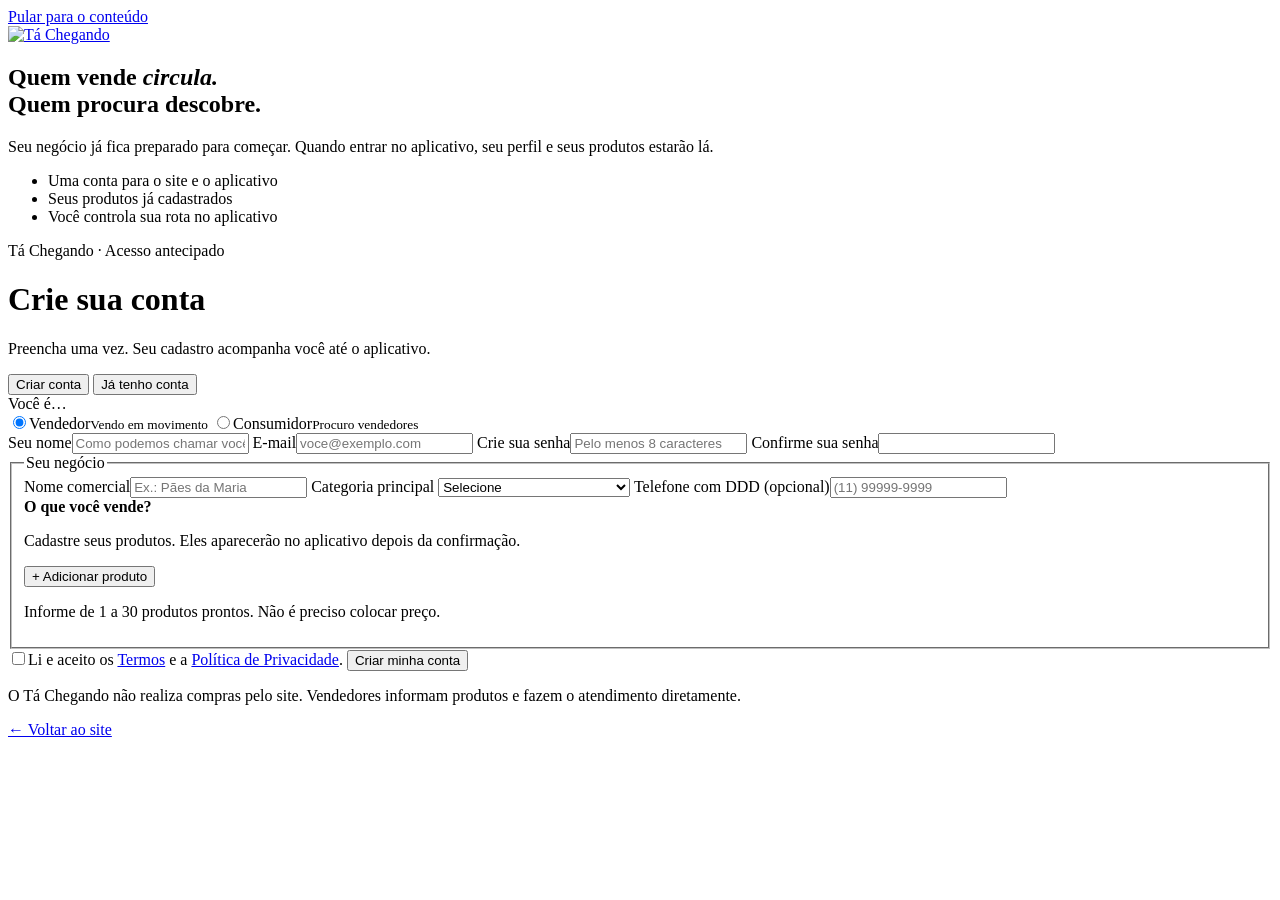
==== novo/cadastro.html @ 2c7ad877 "feat: add branded signup UI and fail-closed Supabase config" ====
<!doctype html>
<html lang="pt-BR">
<head>
<meta charset="utf-8">
<meta name="viewport" content="width=device-width, initial-scale=1, interactive-widget=resizes-content">
<meta name="robots" content="noindex,nofollow">
<meta name="theme-color" content="#BB4938">
<title>Cadastro | Tá Chegando</title>
<link rel="icon" type="image/svg+xml" href="/favicon.svg">
<link rel="preload" href="/marca/fonts/Baloo2-800.woff2" as="font" type="font/woff2" crossorigin>
<link rel="preload" href="/fonts/NunitoSans-400.woff2" as="font" type="font/woff2" crossorigin>
<link rel="stylesheet" href="/fonts.css">
<link rel="stylesheet" href="/styles.css">
<link rel="stylesheet" href="/componentes.css">
<link rel="stylesheet" href="/entrar.css">
<link rel="stylesheet" href="/cadastro-real.css">
</head>
<body>
<a class="skip" href="#principal">Pular para o conteúdo</a>
<main class="auth" id="principal">
  <aside class="lado-a">
    <a class="logo" href="/"><img src="/img/logo-horizontal-escuro.svg" alt="Tá Chegando" height="44"></a>
    <div class="lado-txt">
      <h2>Quem vende <em>circula.</em><br>Quem procura descobre.</h2>
      <p>Seu negócio já fica preparado para começar. Quando entrar no aplicativo, seu perfil e seus produtos estarão lá.</p>
      <ul class="lado-lista"><li>Uma conta para o site e o aplicativo</li><li>Seus produtos já cadastrados</li><li>Você controla sua rota no aplicativo</li></ul>
    </div><span class="lado-fim" aria-hidden="true"></span>
  </aside>
  <div class="form"><div class="caixa">
    <span class="cad-eyebrow">Tá Chegando · Acesso antecipado</span>
    <h1 id="titulo">Crie sua conta</h1>
    <p class="apoio" id="apoio">Preencha uma vez. Seu cadastro acompanha você até o aplicativo.</p>
    <div class="tabs2" role="tablist" aria-label="Criar conta ou entrar">
      <button type="button" id="tab-criar" role="tab" aria-selected="true">Criar conta</button>
      <button type="button" id="tab-entrar" role="tab" aria-selected="false">Já tenho conta</button>
    </div>
    <p id="status" class="cad-status" aria-live="polite" role="status" hidden></p>
    <form id="cad-form" novalidate>
      <div id="cad-signup">
        <span class="rot">Você é…</span>
        <div class="tipos" role="radiogroup" aria-label="Tipo de conta">
          <label><input type="radio" name="role" value="vendor" checked><span>Vendedor<small>Vendo em movimento</small></span></label>
          <label><input type="radio" name="role" value="consumer"><span>Consumidor<small>Procuro vendedores</small></span></label>
        </div>
        <div class="cad-fields">
          <label for="name">Seu nome</label><input id="name" name="name" type="text" autocomplete="name" maxlength="160" required placeholder="Como podemos chamar você?">
          <label for="email">E-mail</label><input id="email" name="email" type="email" autocomplete="email" maxlength="254" required placeholder="voce@exemplo.com">
          <label for="password">Crie sua senha</label><input id="password" name="password" type="password" autocomplete="new-password" minlength="8" maxlength="128" required placeholder="Pelo menos 8 caracteres">
          <label for="password-confirm">Confirme sua senha</label><input id="password-confirm" name="password-confirm" type="password" autocomplete="new-password" required>
        </div>
        <fieldset id="business-fields" class="cad-section">
          <legend>Seu negócio</legend>
          <div class="cad-fields">
            <label for="business">Nome comercial</label><input id="business" name="business" maxlength="160" placeholder="Ex.: Pães da Maria">
            <label for="category">Categoria principal</label>
            <select id="category" name="category"><option value="">Selecione</option><option>Pães</option><option>Frutas</option><option>Salgados</option><option>Doces de padaria</option><option>Lanches naturais</option><option>Sorvetes</option><option>Temperos</option><option>Produtos de limpeza prontos</option></select>
            <label for="phone">Telefone com DDD (opcional)</label><input id="phone" name="phone" inputmode="tel" autocomplete="tel" maxlength="32" placeholder="(11) 99999-9999">
          </div>
          <div class="cad-products-header"><div><strong>O que você vende?</strong><p>Cadastre seus produtos. Eles aparecerão no aplicativo depois da confirmação.</p></div></div>
          <div id="products" class="cad-products" aria-live="polite"></div>
          <button class="cad-add" id="add-product" type="button">+ Adicionar produto</button>
          <p class="cad-help">Informe de 1 a 30 produtos prontos. Não é preciso colocar preço.</p>
        </fieldset>
        <label class="cad-consent"><input id="terms" type="checkbox" required><span>Li e aceito os <a href="/termos" target="_blank" rel="noopener">Termos</a> e a <a href="/privacidade" target="_blank" rel="noopener">Política de Privacidade</a>.</span></label>
        <button class="btn or cheio" type="submit" id="submit-signup">Criar minha conta</button>
      </div>
    </form>
    <form id="login-form" class="cad-login" hidden novalidate>
      <label for="login-email">E-mail</label><input id="login-email" type="email" autocomplete="email" required placeholder="voce@exemplo.com">
      <label for="login-password">Senha</label><input id="login-password" type="password" autocomplete="current-password" required>
      <button type="submit" class="btn or cheio" id="submit-login">Entrar na minha conta</button>
      <button type="button" class="cad-link" id="forgot">Esqueci a senha</button>
      <button type="button" class="cad-link" id="resend">Reenviar confirmação</button>
    </form>
    <section id="success-panel" class="cad-success" hidden aria-live="polite">
      <div class="cad-success-icon" aria-hidden="true">✓</div>
      <h2 id="success-title">Cadastro concluído</h2>
      <p id="success-message">Seu negócio está pronto para acessar no aplicativo.</p>
      <div id="success-products"></div>
      <a class="btn or cheio" href="https://app.tachegandoapp.com.br/auth/open">Abrir aplicativo</a>
      <button id="signout" class="cad-link" type="button">Sair desta conta</button>
    </section>
    <p class="cad-note">O Tá Chegando não realiza compras pelo site. Vendedores informam produtos e fazem o atendimento diretamente.</p>
    <a class="volta" href="/">← Voltar ao site</a>
  </div></div>
</main>
<script src="/js/config-real.js"></script>
<script src="https://cdn.jsdelivr.net/npm/@supabase/supabase-js@2.119.0/dist/umd/supabase.min.js" defer></script>
<script src="/js/cadastro-real.js" defer></script>
</body>
</html>
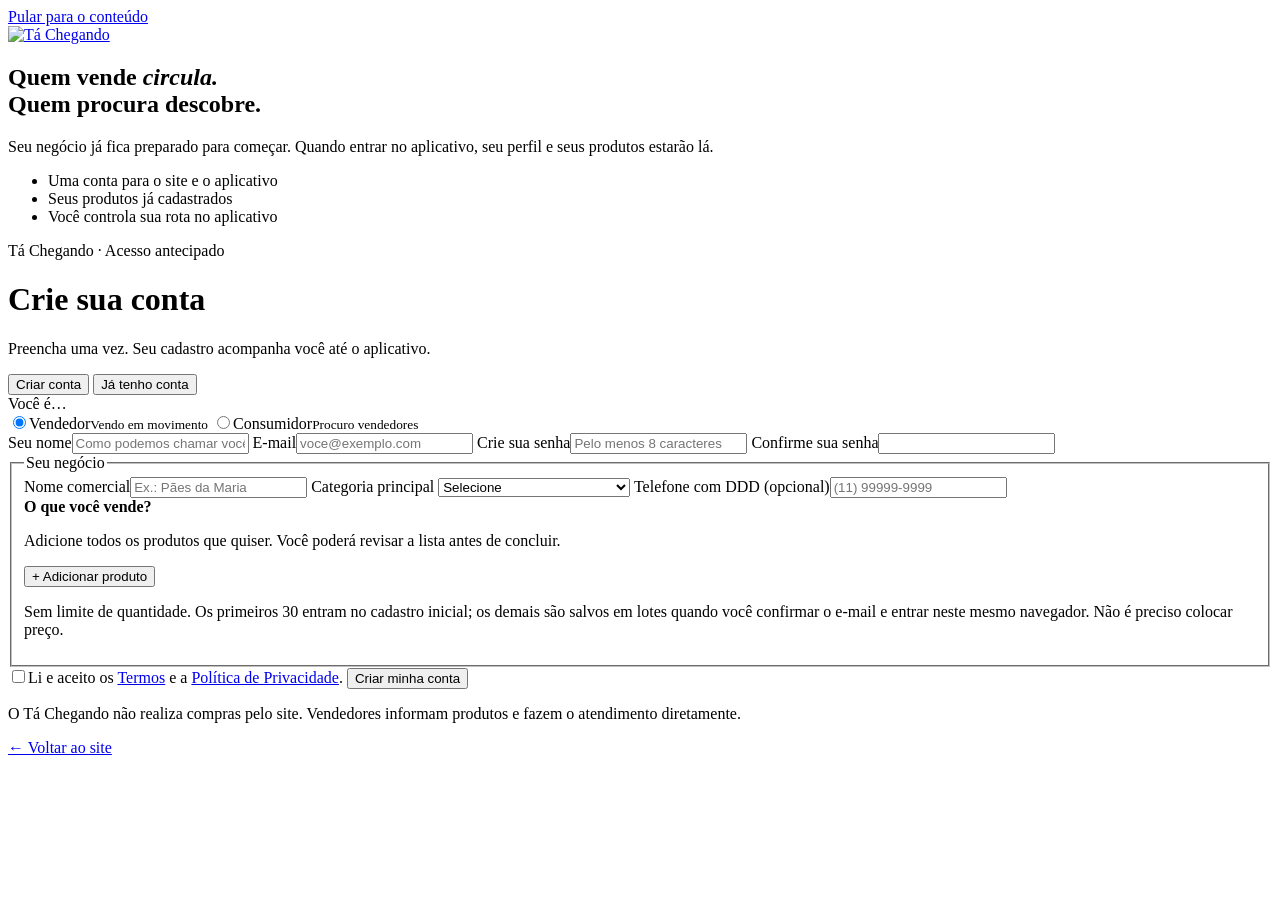
==== commit a54980bb: "copy: remove 30-item ceiling and explain resumable product sync" ====
--- a/novo/cadastro.html
+++ b/novo/cadastro.html
@@ -56,10 +56,10 @@
             <select id="category" name="category"><option value="">Selecione</option><option>Pães</option><option>Frutas</option><option>Salgados</option><option>Doces de padaria</option><option>Lanches naturais</option><option>Sorvetes</option><option>Temperos</option><option>Produtos de limpeza prontos</option></select>
             <label for="phone">Telefone com DDD (opcional)</label><input id="phone" name="phone" inputmode="tel" autocomplete="tel" maxlength="32" placeholder="(11) 99999-9999">
           </div>
-          <div class="cad-products-header"><div><strong>O que você vende?</strong><p>Cadastre seus produtos. Eles aparecerão no aplicativo depois da confirmação.</p></div></div>
+          <div class="cad-products-header"><div><strong>O que você vende?</strong><p>Adicione todos os produtos que quiser. Você poderá revisar a lista antes de concluir.</p></div></div>
           <div id="products" class="cad-products" aria-live="polite"></div>
           <button class="cad-add" id="add-product" type="button">+ Adicionar produto</button>
-          <p class="cad-help">Informe de 1 a 30 produtos prontos. Não é preciso colocar preço.</p>
+          <p class="cad-help">Sem limite de quantidade. Os primeiros 30 entram no cadastro inicial; os demais são salvos em lotes quando você confirmar o e-mail e entrar neste mesmo navegador. Não é preciso colocar preço.</p>
         </fieldset>
         <label class="cad-consent"><input id="terms" type="checkbox" required><span>Li e aceito os <a href="/termos" target="_blank" rel="noopener">Termos</a> e a <a href="/privacidade" target="_blank" rel="noopener">Política de Privacidade</a>.</span></label>
         <button class="btn or cheio" type="submit" id="submit-signup">Criar minha conta</button>
